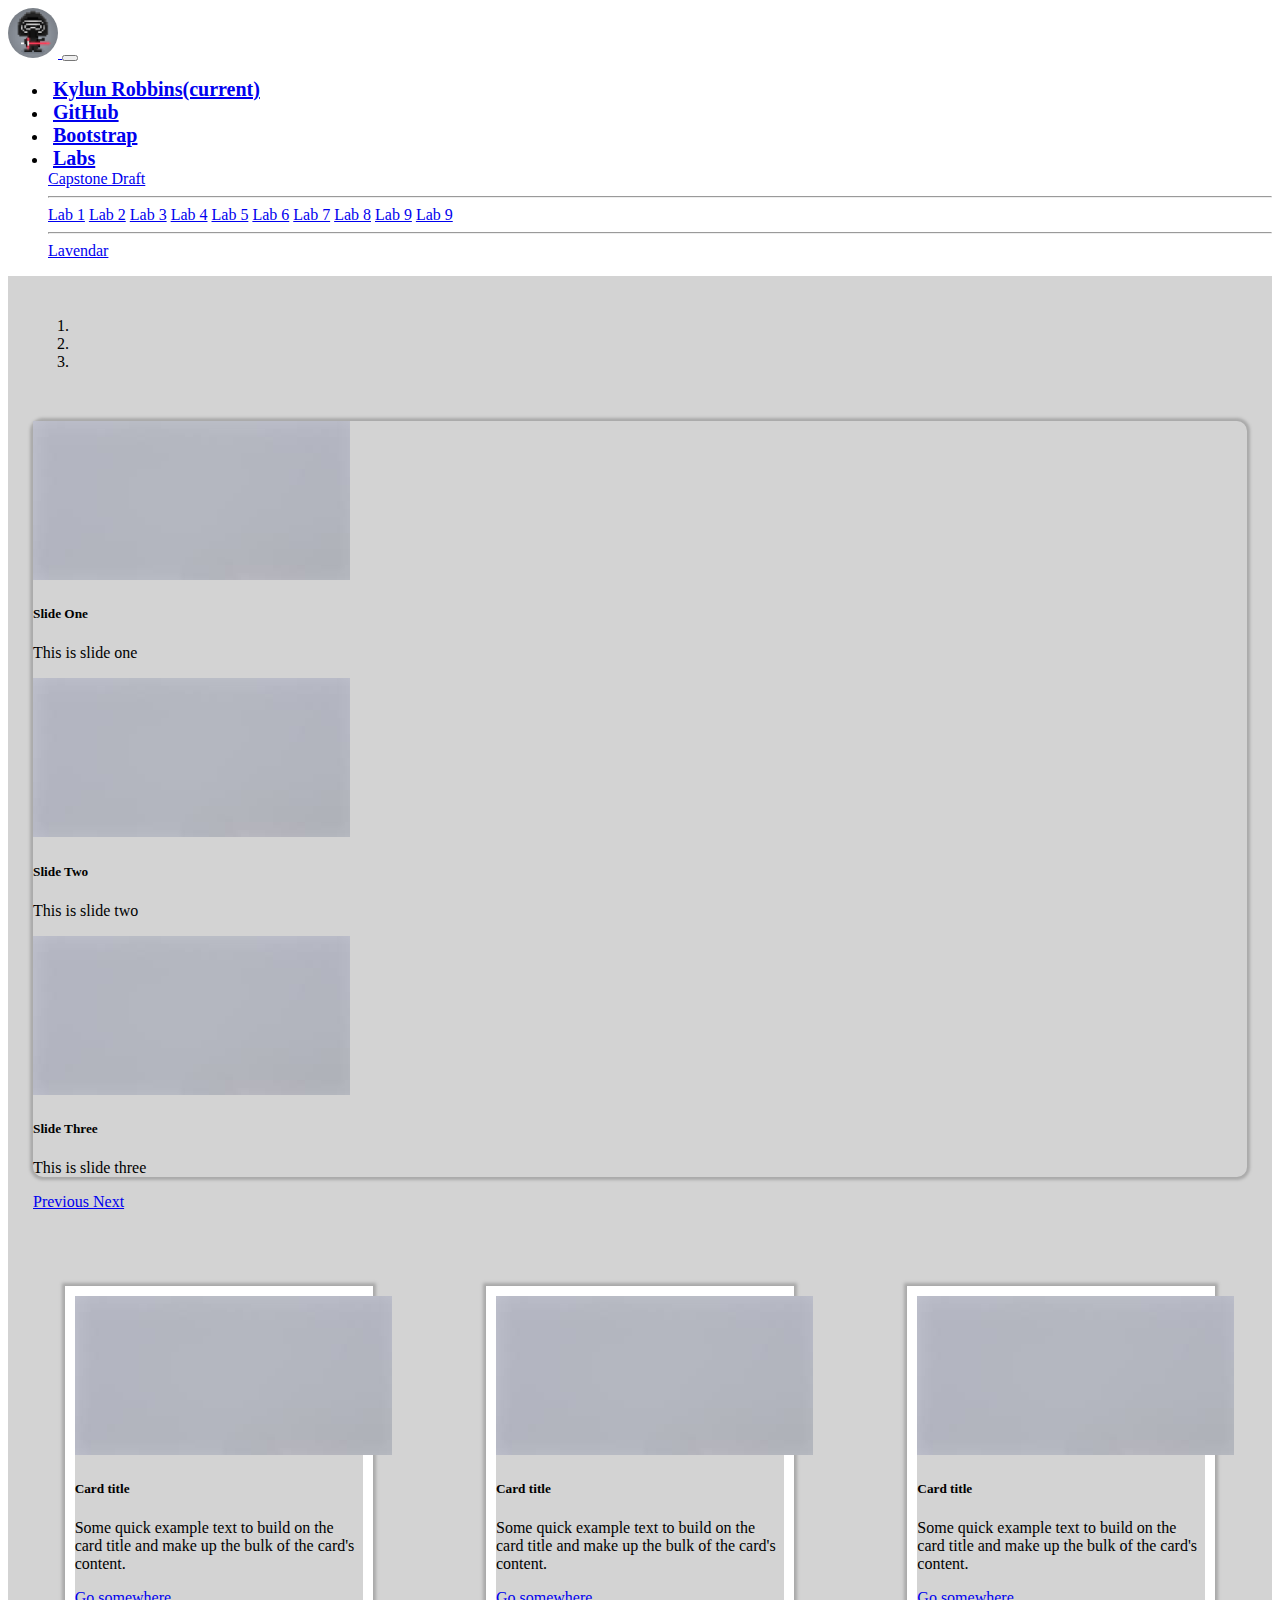
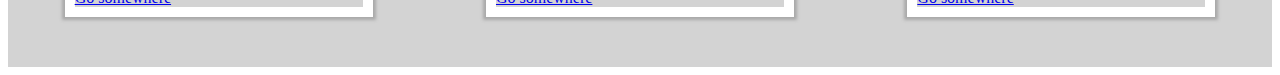
==== index.html @ a70123f8 "Working dashboard" ====
<!DOCTYPE html>
<html>
    <head>
        <meta charset="utf-8">
        <link rel="stylesheet" href="https://cdn.jsdelivr.net/npm/bootstrap@4.5.3/dist/css/bootstrap.min.css" integrity="sha384-TX8t27EcRE3e/ihU7zmQxVncDAy5uIKz4rEkgIXeMed4M0jlfIDPvg6uqKI2xXr2" crossorigin="anonymous">
        <script src="https://code.jquery.com/jquery-3.2.1.slim.min.js" integrity="sha384-KJ3o2DKtIkvYIK3UENzmM7KCkRr/rE9/Qpg6aAZGJwFDMVNA/GpGFF93hXpG5KkN" crossorigin="anonymous"></script>
        <script src="https://cdnjs.cloudflare.com/ajax/libs/popper.js/1.12.9/umd/popper.min.js" integrity="sha384-ApNbgh9B+Y1QKtv3Rn7W3mgPxhU9K/ScQsAP7hUibX39j7fakFPskvXusvfa0b4Q" crossorigin="anonymous"></script>
        <script src="https://maxcdn.bootstrapcdn.com/bootstrap/4.0.0/js/bootstrap.min.js" integrity="sha384-JZR6Spejh4U02d8jOt6vLEHfe/JQGiRRSQQxSfFWpi1MquVdAyjUar5+76PVCmYl" crossorigin="anonymous"></script>
        <link rel="stylesheet" href="dashboard.css">
        <title>Kylun Robbins Midterm</title>
    </head>
    <body>
        <!-- Navbar Section-->
        <nav class="navbar navbar-expand-lg navbar-dark bg-dark">

            <!-- Website Logo -->
            <a class ="navbar-brand" href="#">
                <img class="navbar_avatar" src="./images/kylo_ren_avatar.png" alt="avatar">
            </a>

            <!-- Navbar Links -->
            <button class="navbar-toggler" type="button" data-toggle="collapse" data-target="#navbarNavDropdown" aria-controls="navbarNavDropdown" aria-expanded="false" aria-label="Toggle navigation">
                <span class="navbar-toggler-icon"></span>
            </button>
            <div class="collapse navbar-collapse" id="navbarNavDropdown">
                <ul class="navbar-nav">
                    <li class="nav-item active">
                        <a class="nav-link" href="#">Kylun Robbins<span class="sr-only">(current)</span></a>
                    </li>
                    <li class="nav-item">
                        <a class="nav-link" href="https://github.com/KylunR/IMD233">GitHub</a>
                    </li>
                    <li class="nav-item">
                        <a class="nav-link" href="https://getbootstrap.com/docs/4.5/getting-started/introduction/">Bootstrap</a>
                    </li>
                    <li class="nav-item dropdown">
                        <a class="nav-link dropdown-toggle" href="#" id="navbarDropdownMenuLink" data-toggle="dropdown" aria-haspopup="true" aria-expanded="false">
                            Labs
                        </a>
                        <!-- Dropdown Items -->
                        <div class="dropdown-menu" aria-labelledby="navbarDropdownMenuLink">
                            <a class="dropdown-item" href="http://students.washington.edu/kylunr/IMD233/CapstoneDraft/">Capstone Draft</a>
                            <hr>
                            <a class="dropdown-item" href="http://students.washington.edu/kylunr/IMD233/Lab1/">Lab 1</a>
                            <a class="dropdown-item" href="http://students.washington.edu/kylunr/IMD233/Lab2/">Lab 2</a>
                            <a class="dropdown-item" href="http://students.washington.edu/kylunr/IMD233/Lab3/">Lab 3</a>
                            <a class="dropdown-item" href="http://students.washington.edu/kylunr/IMD233/Lab4/">Lab 4</a>
                            <a class="dropdown-item" href="http://students.washington.edu/kylunr/IMD233/Lab5/">Lab 5</a>
                            <a class="dropdown-item" href="http://students.washington.edu/kylunr/IMD233/Lab6/">Lab 6</a>
                            <a class="dropdown-item" href="http://students.washington.edu/kylunr/IMD233/Lab7/">Lab 7</a>
                            <a class="dropdown-item" href="http://students.washington.edu/kylunr/IMD233/Lab8/">Lab 8</a>
                            <a class="dropdown-item" href="http://students.washington.edu/kylunr/IMD233/Lab9/">Lab 9</a>
                            <a class="dropdown-item" href="http://students.washington.edu/kylunr/IMD233/Lab10/">Lab 9</a>
                            <hr>
                            <a class="dropdown-item" href="https://imd233-293806.wl.r.appspot.com/">Lavendar</a>
                        </div>
                    </li>
                </ul>
            </div>
        </nav>


        <!-- Carousel Section -->
        <div id="carouselExampleIndicators" class="carousel slide" data-ride="carousel">
            <ol class="carousel-indicators">
                <li data-target="#carouselExampleIndicators" data-slide-to="0" class="active"></li>
                <li data-target="#carouselExampleIndicators" data-slide-to="1"></li>
                <li data-target="#carouselExampleIndicators" data-slide-to="2"></li>
            </ol>
            <div class="carousel-inner">
                <div class="carousel-item active">
                    <img class="d-block w-100" src="./images/grey_image.jpeg" alt="First slide">
                    <div class="carousel-caption d-none d-md-block">
                        <h5>Slide One</h5>
                        <p>This is slide one</p>
                    </div>
                </div>
                <div class="carousel-item">
                    <img class="d-block w-100" src="./images/grey_image.jpeg" alt="Second slide">
                    <div class="carousel-caption d-none d-md-block">
                        <h5>Slide Two</h5>
                        <p>This is slide two</p>
                    </div>
                </div>
                <div class="carousel-item">
                    <img class="d-block w-100" src="./images/grey_image.jpeg" alt="Third slide">
                    <div class="carousel-caption d-none d-md-block">
                        <h5>Slide Three</h5>
                        <p>This is slide three</p>
                    </div>
                </div>
            </div>
            <a class="carousel-control-prev" href="#carouselExampleIndicators" role="button" data-slide="prev">
                <span class="carousel-control-prev-icon" aria-hidden="true"></span>
                <span class="sr-only">Previous</span>
            </a>
            <a class="carousel-control-next" href="#carouselExampleIndicators" role="button" data-slide="next">
                <span class="carousel-control-next-icon" aria-hidden="true"></span>
                <span class="sr-only">Next</span>
            </a>
        </div>


        <!-- Card Section -->
        <div class="card_section">
            <!-- Card One -->
            <div class="card" style="width: 18rem;">
                <img class="card-img-top" src="./images/grey_image.jpeg" alt="Card image cap">
                <div class="card-body">
                    <h5 class="card-title">Card title</h5>
                    <p class="card-text">Some quick example text to build on the card title and make up the bulk of the card's content.</p>
                    <a href="#" class="btn btn-primary">Go somewhere</a>
                </div>
            </div>
            <!-- Card Two -->
            <div class="card" style="width: 18rem;">
                <img class="card-img-top" src="./images/grey_image.jpeg" alt="Card image cap">
                <div class="card-body">
                    <h5 class="card-title">Card title</h5>
                    <p class="card-text">Some quick example text to build on the card title and make up the bulk of the card's content.</p>
                    <a href="#" class="btn btn-primary">Go somewhere</a>
                </div>
            </div>
            <!-- Card Three -->
            <div class="card" style="width: 18rem;">
                <img class="card-img-top" src="./images/grey_image.jpeg" alt="Card image cap">
                <div class="card-body">
                    <h5 class="card-title">Card title</h5>
                    <p class="card-text">Some quick example text to build on the card title and make up the bulk of the card's content.</p>
                    <a href="#" class="btn btn-primary">Go somewhere</a>
                </div>
            </div>
        </div>
    </body>
</html>
---- dashboard.css ----
.navbar_avatar {
    height: 50px;
    width: 50px;
    border-radius: 50%;
}

.nav-link {
    font-size: 20px;
    margin: 5px;
    font-weight: bold;
}

.carousel {
    padding: 25px;
    background-color: lightgray;
}

.carousel-inner {   
    border-radius: 10px;
    box-shadow: 0 0 3px 3px darkgray;
}

.carousel-indicators {
    margin-bottom: 50px;
}

.card_section {
    background-color: lightgray;
    padding: 50px 0px;
    display: grid;
    grid-template-columns: 1fr 1fr 1fr;
    grid-template-rows: 1fr;
    align-items: center;
    justify-items: center;
}

.card {
    border: 10px solid white;
    box-shadow: 0 0 3px 3px darkgray;
}
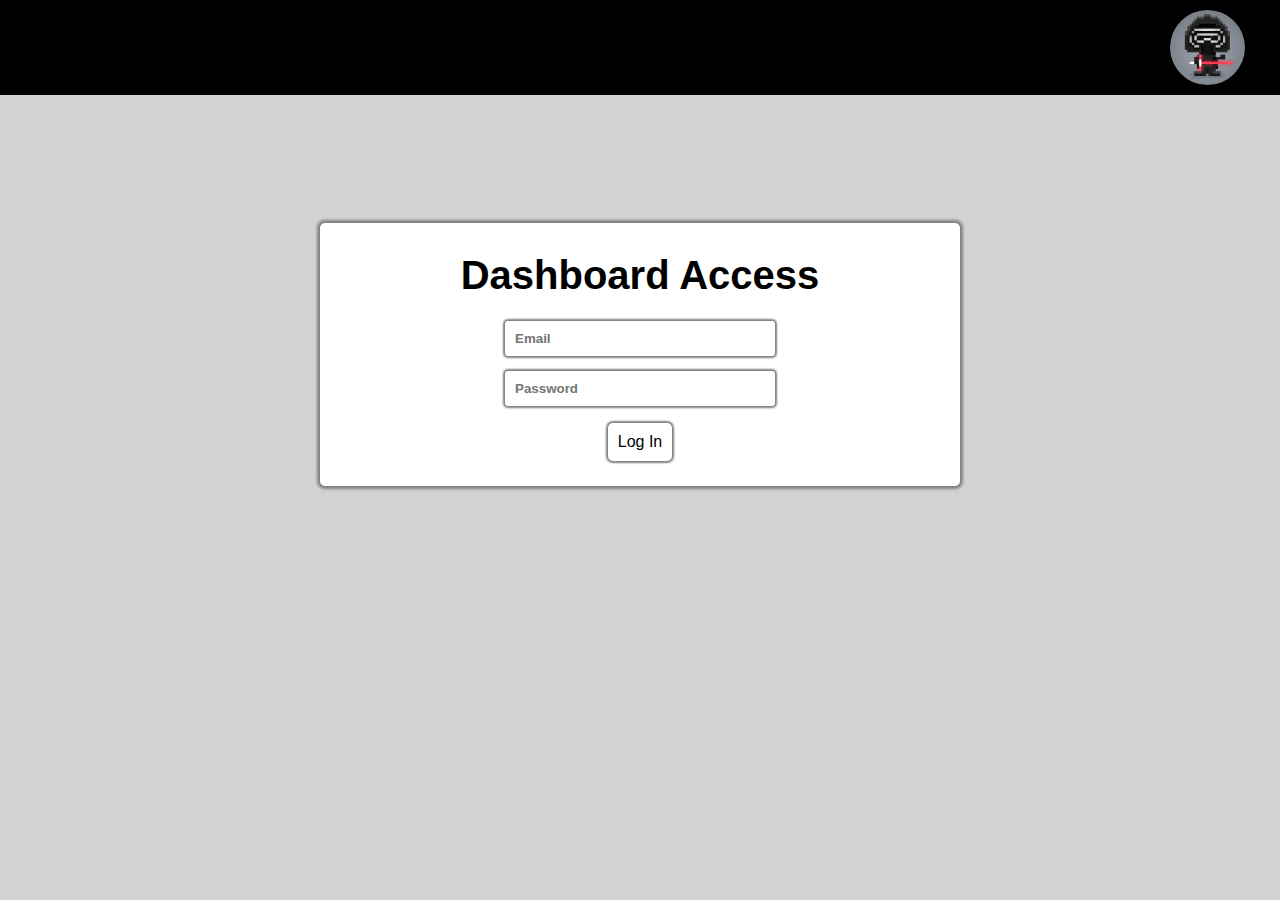
==== commit b2c2a19c: "Update colors" ====
--- a/index.html
+++ b/index.html
@@ -1,135 +1,23 @@
 <!DOCTYPE html>
 <html>
     <head>
-        <meta charset="utf-8">
-        <link rel="stylesheet" href="https://cdn.jsdelivr.net/npm/bootstrap@4.5.3/dist/css/bootstrap.min.css" integrity="sha384-TX8t27EcRE3e/ihU7zmQxVncDAy5uIKz4rEkgIXeMed4M0jlfIDPvg6uqKI2xXr2" crossorigin="anonymous">
-        <script src="https://code.jquery.com/jquery-3.2.1.slim.min.js" integrity="sha384-KJ3o2DKtIkvYIK3UENzmM7KCkRr/rE9/Qpg6aAZGJwFDMVNA/GpGFF93hXpG5KkN" crossorigin="anonymous"></script>
-        <script src="https://cdnjs.cloudflare.com/ajax/libs/popper.js/1.12.9/umd/popper.min.js" integrity="sha384-ApNbgh9B+Y1QKtv3Rn7W3mgPxhU9K/ScQsAP7hUibX39j7fakFPskvXusvfa0b4Q" crossorigin="anonymous"></script>
-        <script src="https://maxcdn.bootstrapcdn.com/bootstrap/4.0.0/js/bootstrap.min.js" integrity="sha384-JZR6Spejh4U02d8jOt6vLEHfe/JQGiRRSQQxSfFWpi1MquVdAyjUar5+76PVCmYl" crossorigin="anonymous"></script>
-        <link rel="stylesheet" href="dashboard.css">
-        <title>Kylun Robbins Midterm</title>
+        <link rel="stylesheet" href="login.css">
+        <title>Kylun Robbins | Midterm Login</title>
     </head>
     <body>
-        <!-- Navbar Section-->
-        <nav class="navbar navbar-expand-lg navbar-dark bg-dark">
-
-            <!-- Website Logo -->
-            <a class ="navbar-brand" href="#">
-                <img class="navbar_avatar" src="./images/kylo_ren_avatar.png" alt="avatar">
-            </a>
-
-            <!-- Navbar Links -->
-            <button class="navbar-toggler" type="button" data-toggle="collapse" data-target="#navbarNavDropdown" aria-controls="navbarNavDropdown" aria-expanded="false" aria-label="Toggle navigation">
-                <span class="navbar-toggler-icon"></span>
-            </button>
-            <div class="collapse navbar-collapse" id="navbarNavDropdown">
-                <ul class="navbar-nav">
-                    <li class="nav-item active">
-                        <a class="nav-link" href="#">Kylun Robbins<span class="sr-only">(current)</span></a>
-                    </li>
-                    <li class="nav-item">
-                        <a class="nav-link" href="https://github.com/KylunR/IMD233">GitHub</a>
-                    </li>
-                    <li class="nav-item">
-                        <a class="nav-link" href="https://getbootstrap.com/docs/4.5/getting-started/introduction/">Bootstrap</a>
-                    </li>
-                    <li class="nav-item dropdown">
-                        <a class="nav-link dropdown-toggle" href="#" id="navbarDropdownMenuLink" data-toggle="dropdown" aria-haspopup="true" aria-expanded="false">
-                            Labs
-                        </a>
-                        <!-- Dropdown Items -->
-                        <div class="dropdown-menu" aria-labelledby="navbarDropdownMenuLink">
-                            <a class="dropdown-item" href="http://students.washington.edu/kylunr/IMD233/CapstoneDraft/">Capstone Draft</a>
-                            <hr>
-                            <a class="dropdown-item" href="http://students.washington.edu/kylunr/IMD233/Lab1/">Lab 1</a>
-                            <a class="dropdown-item" href="http://students.washington.edu/kylunr/IMD233/Lab2/">Lab 2</a>
-                            <a class="dropdown-item" href="http://students.washington.edu/kylunr/IMD233/Lab3/">Lab 3</a>
-                            <a class="dropdown-item" href="http://students.washington.edu/kylunr/IMD233/Lab4/">Lab 4</a>
-                            <a class="dropdown-item" href="http://students.washington.edu/kylunr/IMD233/Lab5/">Lab 5</a>
-                            <a class="dropdown-item" href="http://students.washington.edu/kylunr/IMD233/Lab6/">Lab 6</a>
-                            <a class="dropdown-item" href="http://students.washington.edu/kylunr/IMD233/Lab7/">Lab 7</a>
-                            <a class="dropdown-item" href="http://students.washington.edu/kylunr/IMD233/Lab8/">Lab 8</a>
-                            <a class="dropdown-item" href="http://students.washington.edu/kylunr/IMD233/Lab9/">Lab 9</a>
-                            <a class="dropdown-item" href="http://students.washington.edu/kylunr/IMD233/Lab10/">Lab 9</a>
-                            <hr>
-                            <a class="dropdown-item" href="https://imd233-293806.wl.r.appspot.com/">Lavendar</a>
-                        </div>
-                    </li>
-                </ul>
-            </div>
-        </nav>
-
-
-        <!-- Carousel Section -->
-        <div id="carouselExampleIndicators" class="carousel slide" data-ride="carousel">
-            <ol class="carousel-indicators">
-                <li data-target="#carouselExampleIndicators" data-slide-to="0" class="active"></li>
-                <li data-target="#carouselExampleIndicators" data-slide-to="1"></li>
-                <li data-target="#carouselExampleIndicators" data-slide-to="2"></li>
-            </ol>
-            <div class="carousel-inner">
-                <div class="carousel-item active">
-                    <img class="d-block w-100" src="./images/grey_image.jpeg" alt="First slide">
-                    <div class="carousel-caption d-none d-md-block">
-                        <h5>Slide One</h5>
-                        <p>This is slide one</p>
-                    </div>
-                </div>
-                <div class="carousel-item">
-                    <img class="d-block w-100" src="./images/grey_image.jpeg" alt="Second slide">
-                    <div class="carousel-caption d-none d-md-block">
-                        <h5>Slide Two</h5>
-                        <p>This is slide two</p>
-                    </div>
-                </div>
-                <div class="carousel-item">
-                    <img class="d-block w-100" src="./images/grey_image.jpeg" alt="Third slide">
-                    <div class="carousel-caption d-none d-md-block">
-                        <h5>Slide Three</h5>
-                        <p>This is slide three</p>
-                    </div>
-                </div>
-            </div>
-            <a class="carousel-control-prev" href="#carouselExampleIndicators" role="button" data-slide="prev">
-                <span class="carousel-control-prev-icon" aria-hidden="true"></span>
-                <span class="sr-only">Previous</span>
-            </a>
-            <a class="carousel-control-next" href="#carouselExampleIndicators" role="button" data-slide="next">
-                <span class="carousel-control-next-icon" aria-hidden="true"></span>
-                <span class="sr-only">Next</span>
-            </a>
+        <!-- Header Section -->
+        <div class="header_section">
+            <img class="avatar" src="./images/kylo_ren_avatar.png" alt="avatar">
         </div>
 
-
-        <!-- Card Section -->
-        <div class="card_section">
-            <!-- Card One -->
-            <div class="card" style="width: 18rem;">
-                <img class="card-img-top" src="./images/grey_image.jpeg" alt="Card image cap">
-                <div class="card-body">
-                    <h5 class="card-title">Card title</h5>
-                    <p class="card-text">Some quick example text to build on the card title and make up the bulk of the card's content.</p>
-                    <a href="#" class="btn btn-primary">Go somewhere</a>
-                </div>
-            </div>
-            <!-- Card Two -->
-            <div class="card" style="width: 18rem;">
-                <img class="card-img-top" src="./images/grey_image.jpeg" alt="Card image cap">
-                <div class="card-body">
-                    <h5 class="card-title">Card title</h5>
-                    <p class="card-text">Some quick example text to build on the card title and make up the bulk of the card's content.</p>
-                    <a href="#" class="btn btn-primary">Go somewhere</a>
-                </div>
-            </div>
-            <!-- Card Three -->
-            <div class="card" style="width: 18rem;">
-                <img class="card-img-top" src="./images/grey_image.jpeg" alt="Card image cap">
-                <div class="card-body">
-                    <h5 class="card-title">Card title</h5>
-                    <p class="card-text">Some quick example text to build on the card title and make up the bulk of the card's content.</p>
-                    <a href="#" class="btn btn-primary">Go somewhere</a>
-                </div>
-            </div>
+        <!-- Login Section -->
+        <div class="login_section">
+            <h2>Dashboard Access</h2>
+            <form>
+                <input type="email" placeholder="Email">
+                <input type="password" placeholder="Password">
+            </form>
+            <a href="dashboard.html">Log In</a>
         </div>
     </body>
 </html>--- a/login.css
+++ b/login.css
@@ -0,0 +1,80 @@
+* {
+    margin: 0;
+    padding: 0;
+    font-family: sans-serif;
+}
+
+body {
+    background-color: lightgray; 
+}
+
+.header_section {
+    display: flex;
+    align-items: center;
+    justify-content: flex-end;
+    background-color: black;
+}
+
+.header_section > img {
+    padding: 10px;
+    margin-right: 25px;
+    height: 75px;
+    width: 75px;
+    border-radius: 50%;
+}
+
+.login_section {
+    margin: 10% auto;
+    width: 50%;
+    height: 50%;
+    display: flex;
+    flex-direction: column;
+    align-items: center;
+    justify-content: flex-end;
+    border-radius: 5px;
+    background-color: white;
+    padding: 10px 0;
+    box-shadow: 0 0 3px 3px gray;
+}
+
+.login_section > h2 {
+    font-weight: 800;
+    font-size: 40px;
+    padding: 20px 20px 10px 20px;
+    color: black;
+}
+
+.login_section > form {
+    display: flex;
+    flex-direction: column;
+    margin: 5px 0px;
+}
+
+input {
+    width: 250px;
+    height: 15px;
+    margin: 7.5px 0px;
+    border-radius: 3px;
+    border: 10px solid white;
+    box-shadow: 0 0 2px 2px gray;
+}
+
+input::placeholder {
+    font-weight: 800;
+}
+
+.login_section > a {
+    text-decoration: none;
+    color: black;   
+    background-color: white;
+    box-shadow: 0 0 2px 2px gray;
+    padding: 10px;
+    margin: 5px 0 15px 0;
+    border-radius: 5px;
+}
+
+.login_section > a:hover {
+    color: white;
+    background-color: gray;
+    transition: 1s;
+}